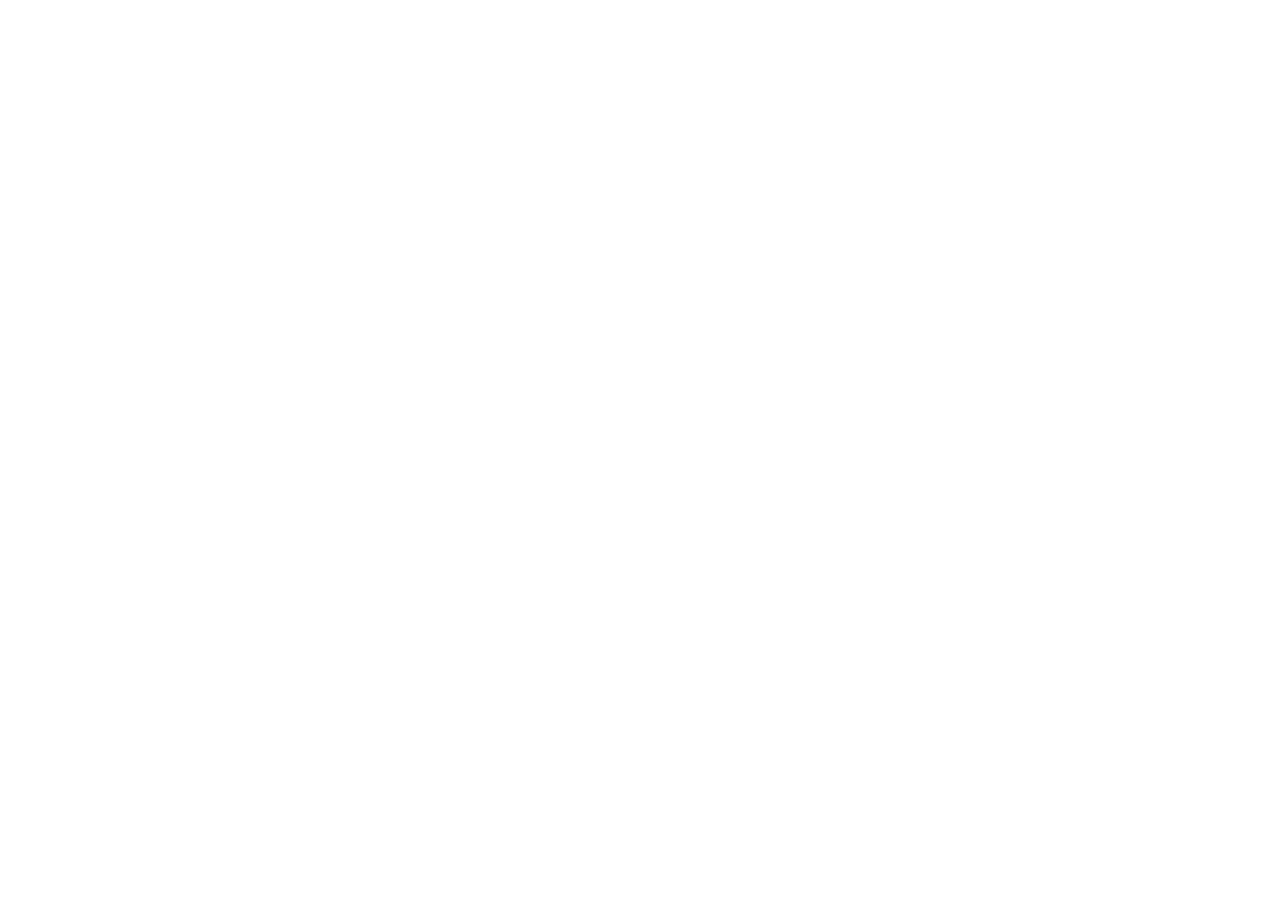
==== contact.html @ b8c29828 "create multiple pages static website" ====
<!DOCTYPE html>
<html lang="en">
<head>
    <meta charset="UTF-8">
    <meta name="viewport" content="width=device-width, initial-scale=1.0">
    <title>Document</title>
    <link rel="stylesheet" href="scr/style.css">
</head>
<body>
    
</body>
</html>
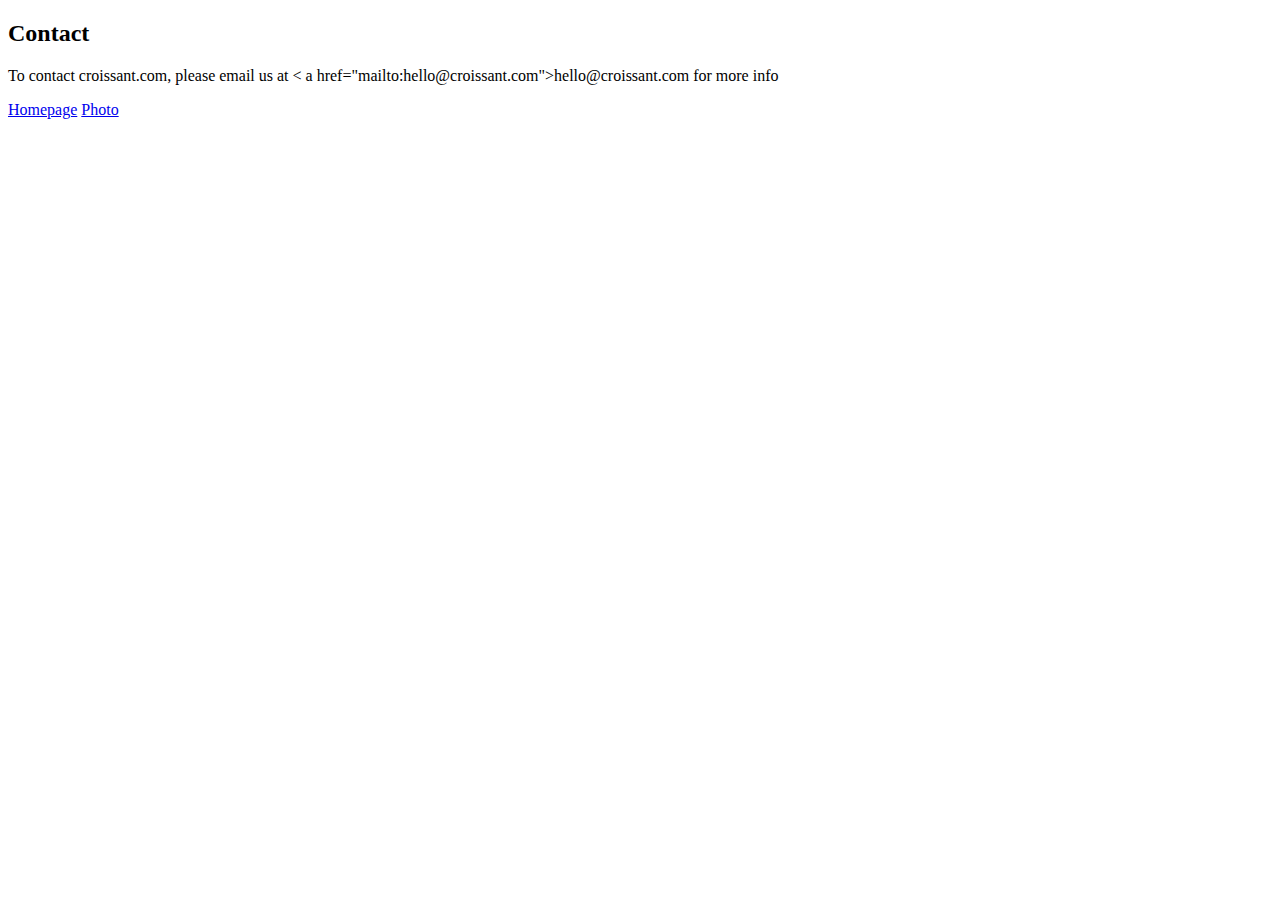
==== commit 96c2cc9f: "create navigation-link for each page" ====
--- a/contact.html
+++ b/contact.html
@@ -7,6 +7,14 @@
     <link rel="stylesheet" href="scr/style.css">
 </head>
 <body>
+    <h2>Contact</h2>
+    <p>
+        To contact croissant.com, please email us at < a href="mailto:hello@croissant.com">hello@croissant.com</a> for more info
+    </p>
+    <div class="navigation-link">
+        <a href="/">Homepage</a>
+        <a href="/photo.html">Photo</a>
+    </div>
     
 </body>
 </html>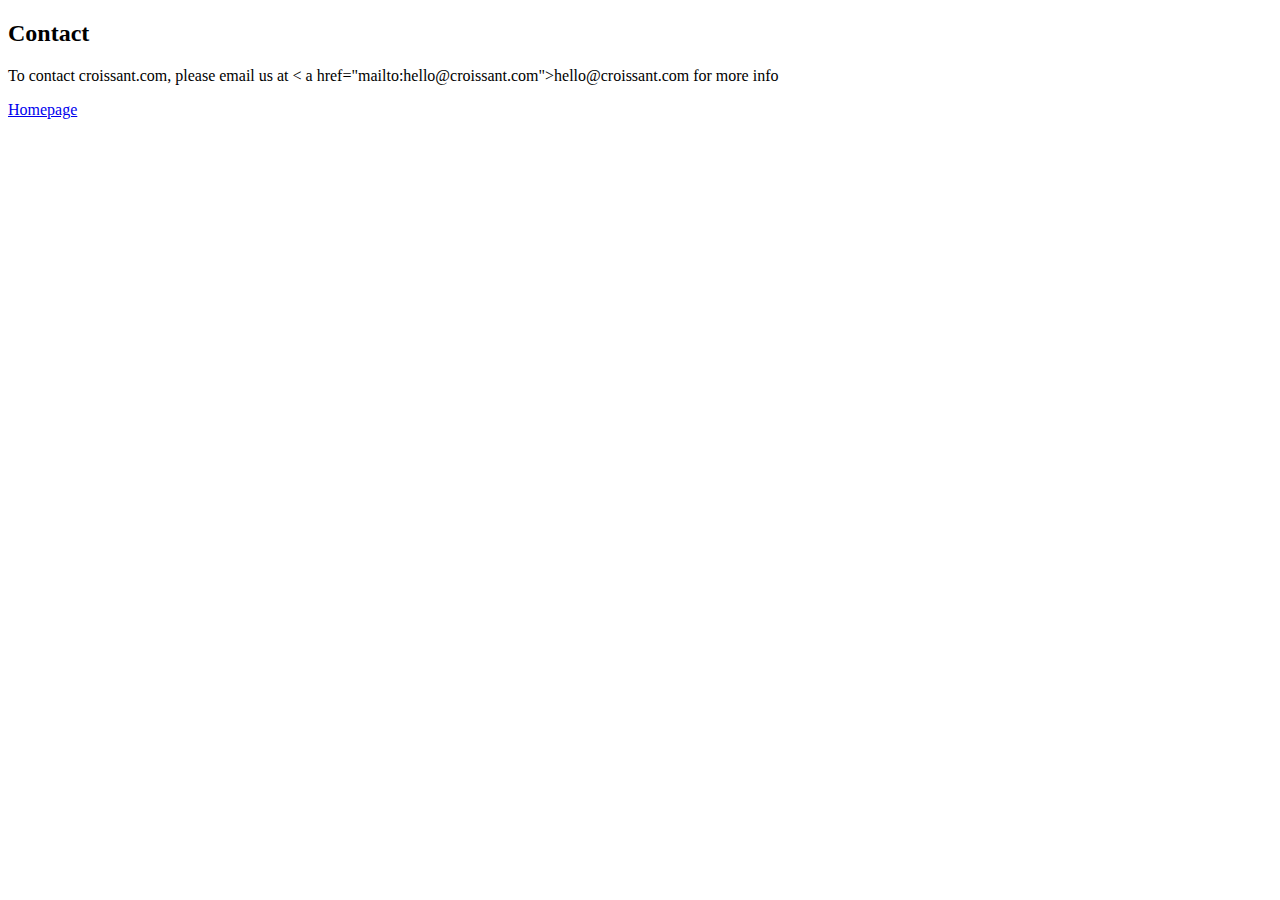
==== commit bd14eba7: "update navigation-link" ====
--- a/contact.html
+++ b/contact.html
@@ -3,7 +3,9 @@
 <head>
     <meta charset="UTF-8">
     <meta name="viewport" content="width=device-width, initial-scale=1.0">
-    <title>Document</title>
+    <title>Flaky Crossaint</title>
+
+    <link href="https://cdn.jsdelivr.net/npm/bootstrap@5.3.2/dist/css/bootstrap.min.css" rel="stylesheet" integrity="sha384-T3c6CoIi6uLrA9TneNEoa7RxnatzjcDSCmG1MXxSR1GAsXEV/Dwwykc2MPK8M2HN" crossorigin="anonymous">
     <link rel="stylesheet" href="scr/style.css">
 </head>
 <body>
@@ -13,7 +15,7 @@
     </p>
     <div class="navigation-link">
         <a href="/">Homepage</a>
-        <a href="/photo.html">Photo</a>
+   
     </div>
     
 </body>
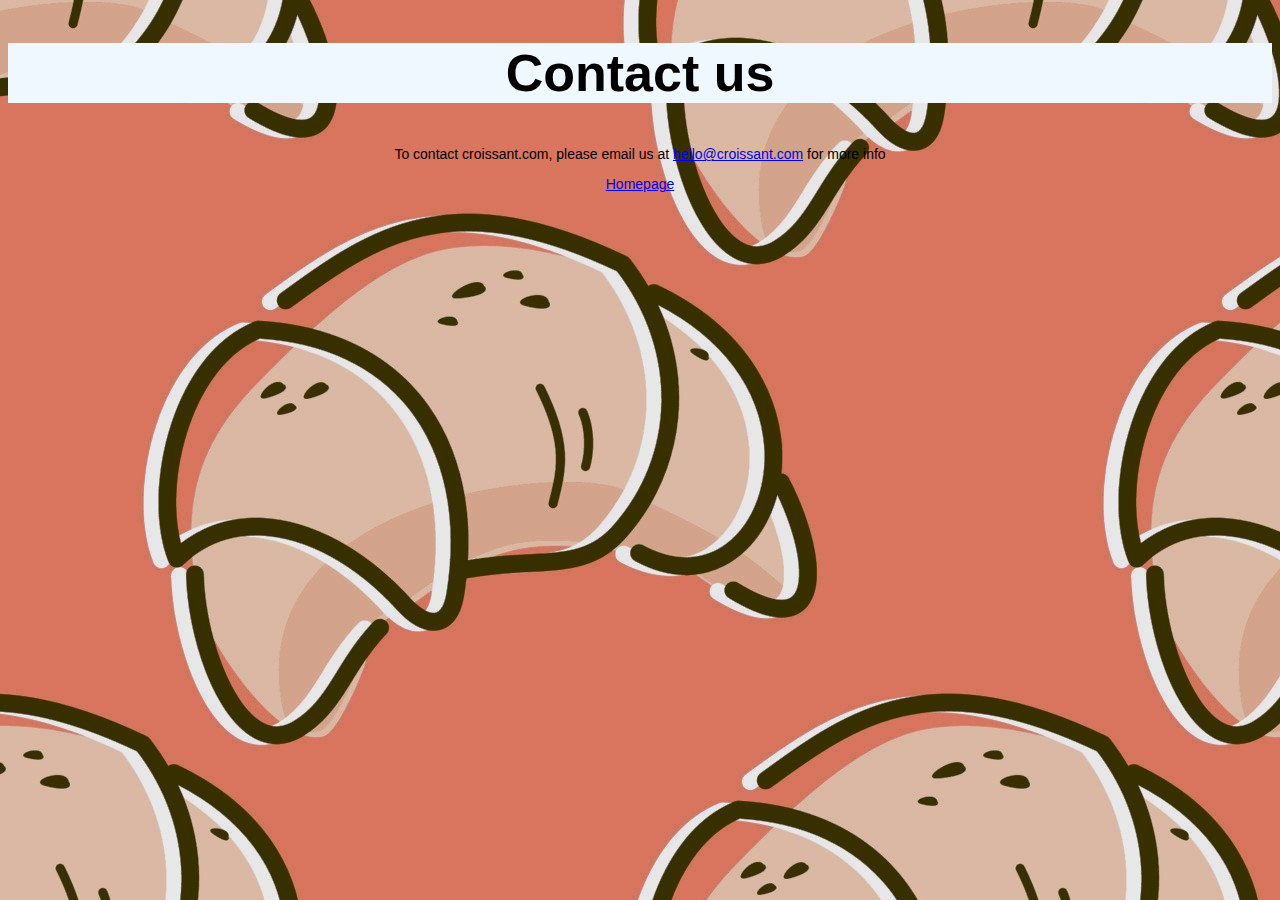
==== commit 62e95362: "change background, customize fonts" ====
--- a/contact.html
+++ b/contact.html
@@ -3,18 +3,18 @@
 <head>
     <meta charset="UTF-8">
     <meta name="viewport" content="width=device-width, initial-scale=1.0">
-    <title>Flaky Crossaint</title>
+    <title>Crossaint-contact</title>
 
     <link href="https://cdn.jsdelivr.net/npm/bootstrap@5.3.2/dist/css/bootstrap.min.css" rel="stylesheet" integrity="sha384-T3c6CoIi6uLrA9TneNEoa7RxnatzjcDSCmG1MXxSR1GAsXEV/Dwwykc2MPK8M2HN" crossorigin="anonymous">
     <link rel="stylesheet" href="scr/style.css">
 </head>
 <body>
-    <h2>Contact</h2>
-    <p>
-        To contact croissant.com, please email us at < a href="mailto:hello@croissant.com">hello@croissant.com</a> for more info
+    <h2>Contact us</h2>
+    <p class="bg-white">
+        To contact croissant.com, please email us at <a href="mailto:hello@croissant.com">hello@croissant.com</a> for more info
     </p>
     <div class="navigation-link">
-        <a href="/">Homepage</a>
+        <a href="/" class="fw-semibold">Homepage</a>
    
     </div>
     
--- a/scr/style.css
+++ b/scr/style.css
@@ -0,0 +1,15 @@
+body{
+    text-align: center;
+    margin-top: 20px;
+    background-image: url('croissant\ wallpaper.jpg');
+    background-repeat: no-repeat;
+    font-family: Arial, Helvetica, sans-serif;
+font-size: 14px;  
+
+}
+h1,h2{
+    font-size: 52px;
+    font-weight: bold;
+    background-color: aliceblue;
+}
+
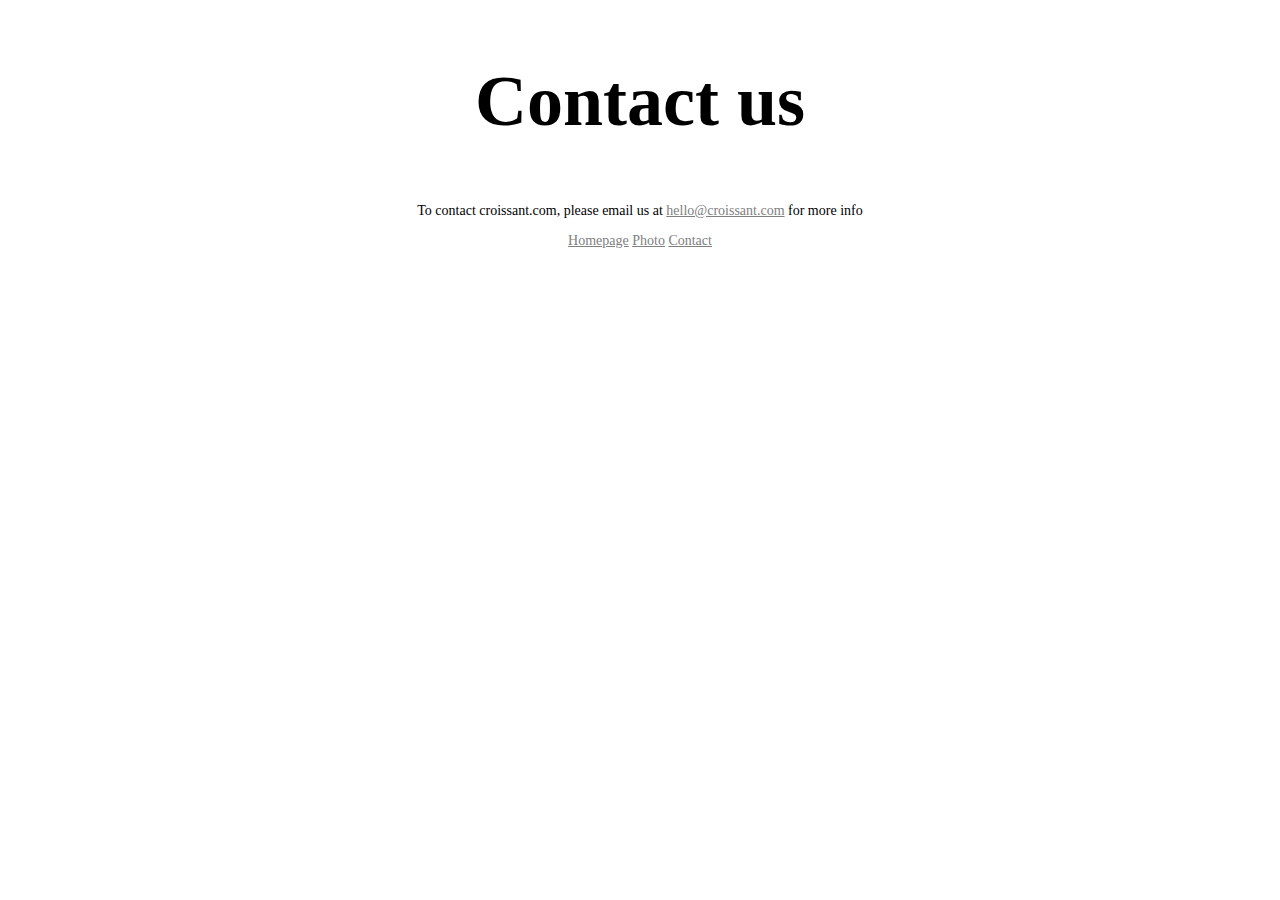
==== commit d5bdcde7: "change background, insert SEO and change link font-color" ====
--- a/contact.html
+++ b/contact.html
@@ -3,6 +3,7 @@
 <head>
     <meta charset="UTF-8">
     <meta name="viewport" content="width=device-width, initial-scale=1.0">
+    <meta name="croissant"/>
     <title>Crossaint-contact</title>
 
     <link href="https://cdn.jsdelivr.net/npm/bootstrap@5.3.2/dist/css/bootstrap.min.css" rel="stylesheet" integrity="sha384-T3c6CoIi6uLrA9TneNEoa7RxnatzjcDSCmG1MXxSR1GAsXEV/Dwwykc2MPK8M2HN" crossorigin="anonymous">
@@ -15,6 +16,8 @@
     </p>
     <div class="navigation-link">
         <a href="/" class="fw-semibold">Homepage</a>
+        <a href="/photo.html" title="croissant-image"   class="m-2 fw-semibold">Photo</a>
+        <a href="/contact.html" title="contact for inquiry"  class="m-2 fw-semibold">Contact</a>
    
     </div>
     
--- a/scr/style.css
+++ b/scr/style.css
@@ -1,15 +1,21 @@
 body{
     text-align: center;
     margin-top: 20px;
-    background-image: url('croissant\ wallpaper.jpg');
-    background-repeat: no-repeat;
-    font-family: Arial, Helvetica, sans-serif;
+    
 font-size: 14px;  
 
 }
 h1,h2{
-    font-size: 52px;
+    font-size: 72px;
     font-weight: bold;
-    background-color: aliceblue;
+    -webkit-text-stroke: whitesmoke;
+    
+
+   
 }
-
+img{
+    width: 50%;
+}
+a{
+    color: gray;
+}
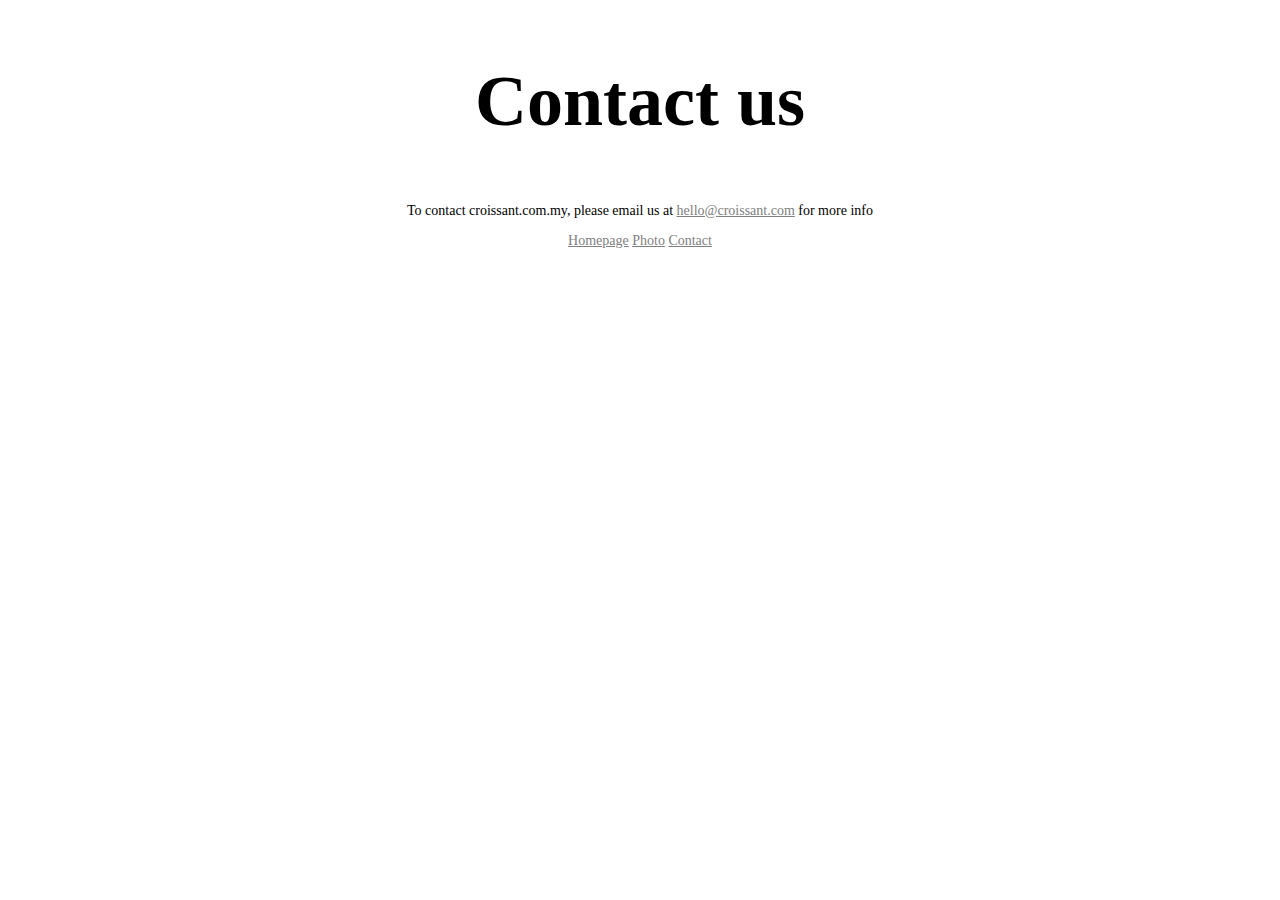
==== commit 2301c3b2: "update SEO" ====
--- a/contact.html
+++ b/contact.html
@@ -3,7 +3,7 @@
 <head>
     <meta charset="UTF-8">
     <meta name="viewport" content="width=device-width, initial-scale=1.0">
-    <meta name="croissant"/>
+    <meta name="croissant contact- croissant.com.my" content="Any inquiry related with croissant"/>
     <title>Crossaint-contact</title>
 
     <link href="https://cdn.jsdelivr.net/npm/bootstrap@5.3.2/dist/css/bootstrap.min.css" rel="stylesheet" integrity="sha384-T3c6CoIi6uLrA9TneNEoa7RxnatzjcDSCmG1MXxSR1GAsXEV/Dwwykc2MPK8M2HN" crossorigin="anonymous">
@@ -12,14 +12,14 @@
 <body>
     <h2>Contact us</h2>
     <p class="bg-white">
-        To contact croissant.com, please email us at <a href="mailto:hello@croissant.com">hello@croissant.com</a> for more info
+        To contact croissant.com.my, please email us at <a href="mailto:hello@croissant.com" title="croissant.com.my email">hello@croissant.com</a> for more info
     </p>
-    <div class="navigation-link">
-        <a href="/" class="fw-semibold">Homepage</a>
-        <a href="/photo.html" title="croissant-image"   class="m-2 fw-semibold">Photo</a>
-        <a href="/contact.html" title="contact for inquiry"  class="m-2 fw-semibold">Contact</a>
-   
-    </div>
-    
+    <footer>
+        <div class="navigation-link" class="btn text-decoration-underline d-inline-flex justify-content-evently">
+           <a href="/" title="crossaint homepage" class="m-2 fw-semibold">Homepage</a>
+           <a href="/photo.html" title="croissant-image"   class="m-2 fw-semibold">Photo</a>
+           <a href="/contact.html" title="contact for inquiry"  class="m-2 fw-semibold">Contact</a>
+        </div>
+    </footer>
 </body>
 </html>